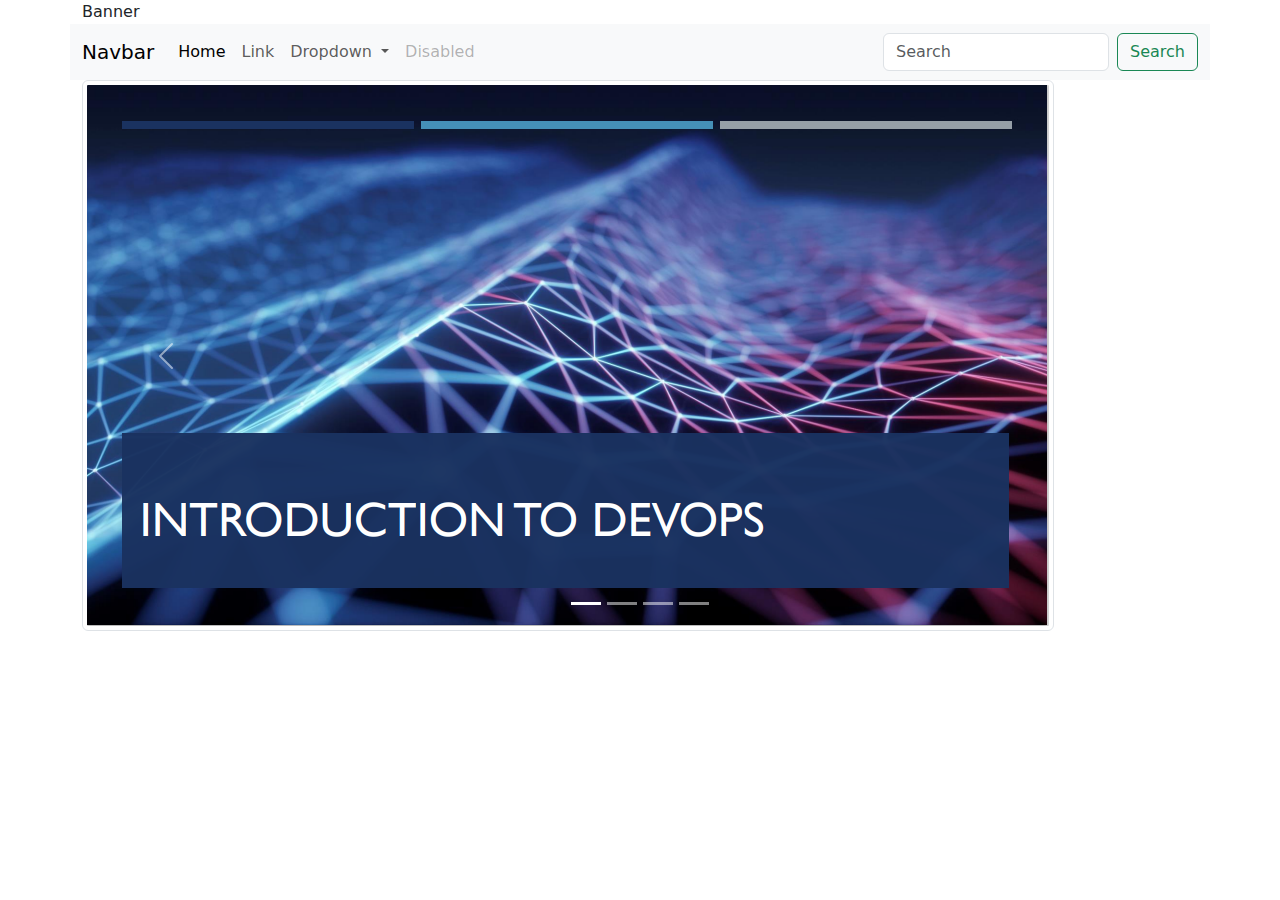
==== index.html @ 4ca36a5e "mywebsites12" ====
<!DOCTYPE html>
<html lang="en">
<head>
    <meta charset="UTF-8">
    <meta name="viewport" content="width=device-width, initial-scale=1.0">
    <title>Document</title>
    <link href="css/bootstrap.css" rel="stylesheet" type="text/css">

</head>
<body>
    <div class="container">
        <div calss="row">
            <div class="col-xl-12">Banner</div>
        </div>
        <div class="row">
          <nav class="navbar navbar-expand-lg bg-body-tertiary">
            <div class="container-fluid">
              <a class="navbar-brand" href="#">Navbar</a>
              <button class="navbar-toggler" type="button" data-bs-toggle="collapse" data-bs-target="#navbarSupportedContent" aria-controls="navbarSupportedContent" aria-expanded="false" aria-label="Toggle navigation">
                <span class="navbar-toggler-icon"></span>
              </button>
              <div class="collapse navbar-collapse" id="navbarSupportedContent">
                <ul class="navbar-nav me-auto mb-2 mb-lg-0">
                  <li class="nav-item">
                    <a class="nav-link active" aria-current="page" href="#">Home</a>
                  </li>
                  <li class="nav-item">
                    <a class="nav-link" href="#">Link</a>
                  </li>
                  <li class="nav-item dropdown">
                    <a class="nav-link dropdown-toggle" href="#" role="button" data-bs-toggle="dropdown" aria-expanded="false">
                      Dropdown
                    </a>
                    <ul class="dropdown-menu">
                      <li><a class="dropdown-item" href="#">Action</a></li>
                      <li><a class="dropdown-item" href="#">Another action</a></li>
                      <li><hr class="dropdown-divider"></li>
                      <li><a class="dropdown-item" href="#">Something else here</a></li>
                    </ul>
                  </li>
                  <li class="nav-item">
                    <a class="nav-link disabled" aria-disabled="true">Disabled</a>
                  </li>
                </ul>
                <form class="d-flex" role="search">
                  <input class="form-control me-2" type="search" placeholder="Search" aria-label="Search">
                  <button class="btn btn-outline-success" type="submit">Search</button>
                </form>
              </div>
            </div>
          </nav>
        </div>
        <div class="row">
            <div class="col-xl-12">
                <div id="carouselExampleCaptions" class="carousel slide">
                    <div class="carousel-indicators">
                      <button type="button" data-bs-target="#carouselExampleCaptions" data-bs-slide-to="0" class="active" aria-current="true" aria-label="Slide 1"></button>
                      <button type="button" data-bs-target="#carouselExampleCaptions" data-bs-slide-to="1" aria-label="Slide 2"></button>
                      <button type="button" data-bs-target="#carouselExampleCaptions" data-bs-slide-to="2" aria-label="Slide 3"></button>
                      <button type="button" data-bs-target="#carouselExampleCaptions" data-bs-slide-to="3" aria-label="Slide 4"></button>
                    </div>
                    <div class="carousel-inner">
                      <div class="carousel-item active">
                        <img src="Capture.PNG" class="img-fluid img-thumbnail" alt="...">
                        <div class="carousel-caption d-none d-md-block">
                         
                        </div>
                      </div>
                      <div class="carousel-item">
                        <img src="Capture1.PNG" class="img-fluid img-thumbnail" alt="...">
                        <div class="carousel-caption d-none d-md-block">
                         
                        </div>
                      </div>
                      <div class="carousel-item">
                        <img src="Capture3.PNG" class="img-fluid img-thumbnail" alt="...">
                        <div class="carousel-caption d-none d-md-block">
                         
                        </div>
                      </div>

                      <div class="carousel-item">
                        <img src="Capture4.PNG" class="img-fluid img-thumbnail" alt="...">
                        <div class="carousel-caption d-none d-md-block">
                        
                        </div>
                      </div>


                    </div>
                    <button class="carousel-control-prev" type="button" data-bs-target="#carouselExampleCaptions" data-bs-slide="prev">
                      <span class="carousel-control-prev-icon" aria-hidden="true"></span>
                      <span class="visually-hidden">Previous</span>
                    </button>
                    <button class="carousel-control-next" type="button" data-bs-target="#carouselExampleCaptions" data-bs-slide="next">
                      <span class="carousel-control-next-icon" aria-hidden="true"></span>
                      <span class="visually-hidden">Next</span>
                    </button>
                  </div>

            </div>
        </div>

    </div><!-- container-->

    <script src="js/bootstrap.bundle.js"></script>
    
</body>
</html>
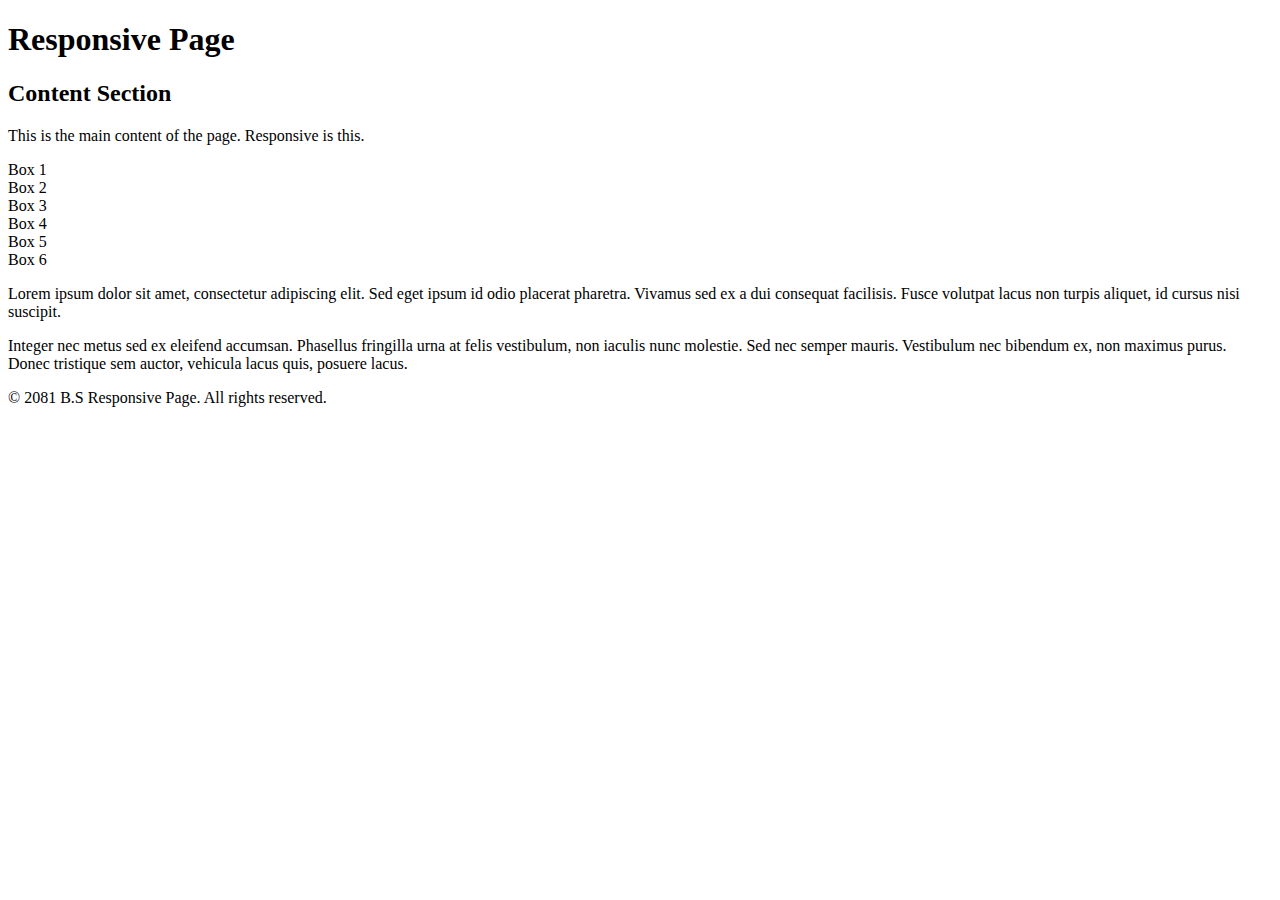
==== commit 3256a75a: "ecommerce" ====
--- a/index.html
+++ b/index.html
@@ -1,109 +1,54 @@
 <!DOCTYPE html>
 <html lang="en">
-<head>
-    <meta charset="UTF-8">
-    <meta name="viewport" content="width=device-width, initial-scale=1.0">
-    <title>Document</title>
-    <link href="css/bootstrap.css" rel="stylesheet" type="text/css">
+  <head>
+    <meta charset="UTF-8" />
+    <meta name="viewport" content="width=device-width, initial-scale=1.0" />
+    <title>Responsive Page</title>
+    <link rel="stylesheet" href="../CsS/9-style.css" />
+  </head>
+  <body>
+    <header>
+      <div class="container">
+        <h1>Responsive Page</h1>
+      </div>
+    </header>
 
-</head>
-<body>
     <div class="container">
-        <div calss="row">
-            <div class="col-xl-12">Banner</div>
-        </div>
-        <div class="row">
-          <nav class="navbar navbar-expand-lg bg-body-tertiary">
-            <div class="container-fluid">
-              <a class="navbar-brand" href="#">Navbar</a>
-              <button class="navbar-toggler" type="button" data-bs-toggle="collapse" data-bs-target="#navbarSupportedContent" aria-controls="navbarSupportedContent" aria-expanded="false" aria-label="Toggle navigation">
-                <span class="navbar-toggler-icon"></span>
-              </button>
-              <div class="collapse navbar-collapse" id="navbarSupportedContent">
-                <ul class="navbar-nav me-auto mb-2 mb-lg-0">
-                  <li class="nav-item">
-                    <a class="nav-link active" aria-current="page" href="#">Home</a>
-                  </li>
-                  <li class="nav-item">
-                    <a class="nav-link" href="#">Link</a>
-                  </li>
-                  <li class="nav-item dropdown">
-                    <a class="nav-link dropdown-toggle" href="#" role="button" data-bs-toggle="dropdown" aria-expanded="false">
-                      Dropdown
-                    </a>
-                    <ul class="dropdown-menu">
-                      <li><a class="dropdown-item" href="#">Action</a></li>
-                      <li><a class="dropdown-item" href="#">Another action</a></li>
-                      <li><hr class="dropdown-divider"></li>
-                      <li><a class="dropdown-item" href="#">Something else here</a></li>
-                    </ul>
-                  </li>
-                  <li class="nav-item">
-                    <a class="nav-link disabled" aria-disabled="true">Disabled</a>
-                  </li>
-                </ul>
-                <form class="d-flex" role="search">
-                  <input class="form-control me-2" type="search" placeholder="Search" aria-label="Search">
-                  <button class="btn btn-outline-success" type="submit">Search</button>
-                </form>
-              </div>
-            </div>
-          </nav>
-        </div>
-        <div class="row">
-            <div class="col-xl-12">
-                <div id="carouselExampleCaptions" class="carousel slide">
-                    <div class="carousel-indicators">
-                      <button type="button" data-bs-target="#carouselExampleCaptions" data-bs-slide-to="0" class="active" aria-current="true" aria-label="Slide 1"></button>
-                      <button type="button" data-bs-target="#carouselExampleCaptions" data-bs-slide-to="1" aria-label="Slide 2"></button>
-                      <button type="button" data-bs-target="#carouselExampleCaptions" data-bs-slide-to="2" aria-label="Slide 3"></button>
-                      <button type="button" data-bs-target="#carouselExampleCaptions" data-bs-slide-to="3" aria-label="Slide 4"></button>
-                    </div>
-                    <div class="carousel-inner">
-                      <div class="carousel-item active">
-                        <img src="Capture.PNG" class="img-fluid img-thumbnail" alt="...">
-                        <div class="carousel-caption d-none d-md-block">
-                         
-                        </div>
-                      </div>
-                      <div class="carousel-item">
-                        <img src="Capture1.PNG" class="img-fluid img-thumbnail" alt="...">
-                        <div class="carousel-caption d-none d-md-block">
-                         
-                        </div>
-                      </div>
-                      <div class="carousel-item">
-                        <img src="Capture3.PNG" class="img-fluid img-thumbnail" alt="...">
-                        <div class="carousel-caption d-none d-md-block">
-                         
-                        </div>
-                      </div>
+      <section class="content">
+        <h2>Content Section</h2>
+        <p>This is the main content of the page. Responsive is this.</p>
 
-                      <div class="carousel-item">
-                        <img src="Capture4.PNG" class="img-fluid img-thumbnail" alt="...">
-                        <div class="carousel-caption d-none d-md-block">
-                        
-                        </div>
-                      </div>
-
-
-                    </div>
-                    <button class="carousel-control-prev" type="button" data-bs-target="#carouselExampleCaptions" data-bs-slide="prev">
-                      <span class="carousel-control-prev-icon" aria-hidden="true"></span>
-                      <span class="visually-hidden">Previous</span>
-                    </button>
-                    <button class="carousel-control-next" type="button" data-bs-target="#carouselExampleCaptions" data-bs-slide="next">
-                      <span class="carousel-control-next-icon" aria-hidden="true"></span>
-                      <span class="visually-hidden">Next</span>
-                    </button>
-                  </div>
-
-            </div>
+        <div class="horizontal-divs po">
+          <div class="box">Box 1</div>
+          <div class="box">Box 2</div>
+          <div class="box">Box 3</div>
         </div>
 
-    </div><!-- container-->
+        <div class="vertical-divs po">
+          <div class="box">Box 4</div>
+          <div class="box">Box 5</div>
+          <div class="box">Box 6</div>
+        </div>
 
-    <script src="js/bootstrap.bundle.js"></script>
-    
-</body>
+        <p>
+          Lorem ipsum dolor sit amet, consectetur adipiscing elit. Sed eget
+          ipsum id odio placerat pharetra. Vivamus sed ex a dui consequat
+          facilisis. Fusce volutpat lacus non turpis aliquet, id cursus nisi
+          suscipit.
+        </p>
+        <p>
+          Integer nec metus sed ex eleifend accumsan. Phasellus fringilla urna
+          at felis vestibulum, non iaculis nunc molestie. Sed nec semper mauris.
+          Vestibulum nec bibendum ex, non maximus purus. Donec tristique sem
+          auctor, vehicula lacus quis, posuere lacus.
+        </p>
+      </section>
+    </div>
+
+    <footer>
+      <div class="container">
+        <p>&copy; 2081 B.S Responsive Page. All rights reserved.</p>
+      </div>
+    </footer>
+  </body>
 </html>